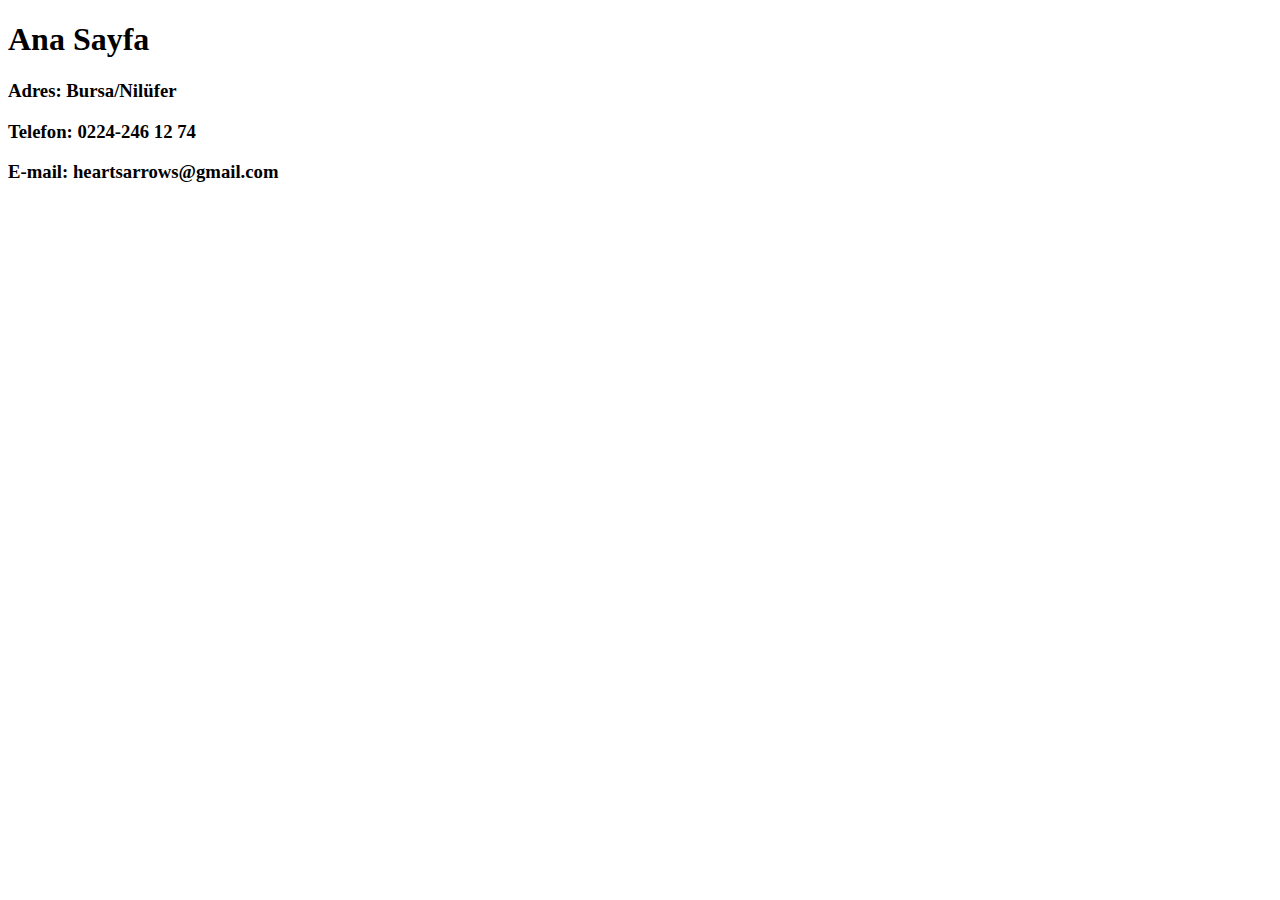
==== iletişim.html @ 9b88b033 "x2" ====
<!DOCTYPE html>
<html lang="en">
<head>
    <meta charset="UTF-8">
    <meta http-equiv="X-UA-Compatible" content="IE=edge">
    <meta name="viewport" content="width=device-width, initial-scale=1.0">
    <title>İletişim Sayfası</title>
</head>
<body>
    <a href="index.html"></a>
    <h1>Ana Sayfa</h1>

<h3>Adres: Bursa/Nilüfer</h3>
<h3>Telefon: 0224-246 12 74</h3>
<h3>E-mail: heartsarrows@gmail.com</h3>
</body>
</html>
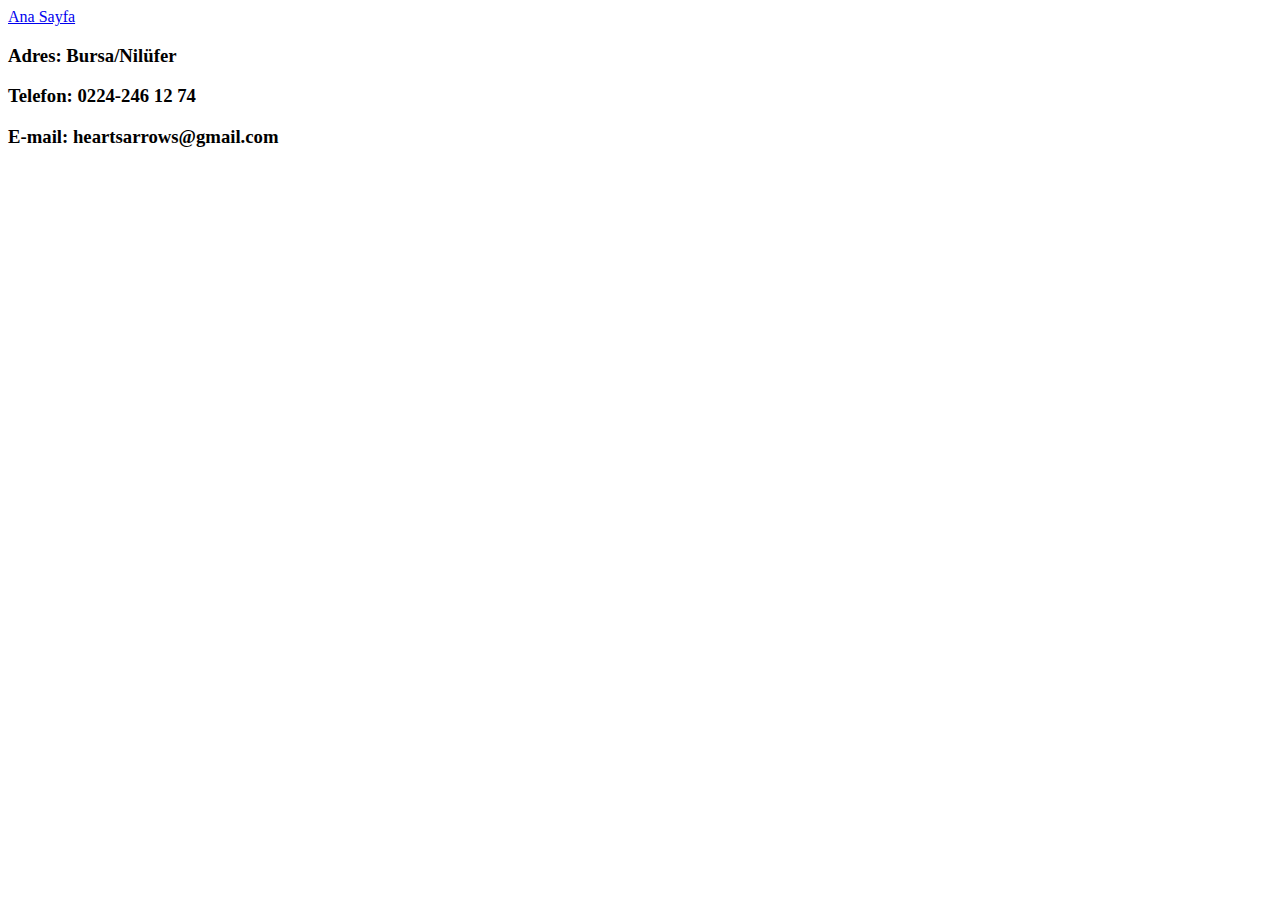
==== commit 2d28f6d4: "x3" ====
--- a/iletişim.html
+++ b/iletişim.html
@@ -7,8 +7,7 @@
     <title>İletişim Sayfası</title>
 </head>
 <body>
-    <a href="index.html"></a>
-    <h1>Ana Sayfa</h1>
+    <a href="index.html">Ana Sayfa</a>
 
 <h3>Adres: Bursa/Nilüfer</h3>
 <h3>Telefon: 0224-246 12 74</h3>
